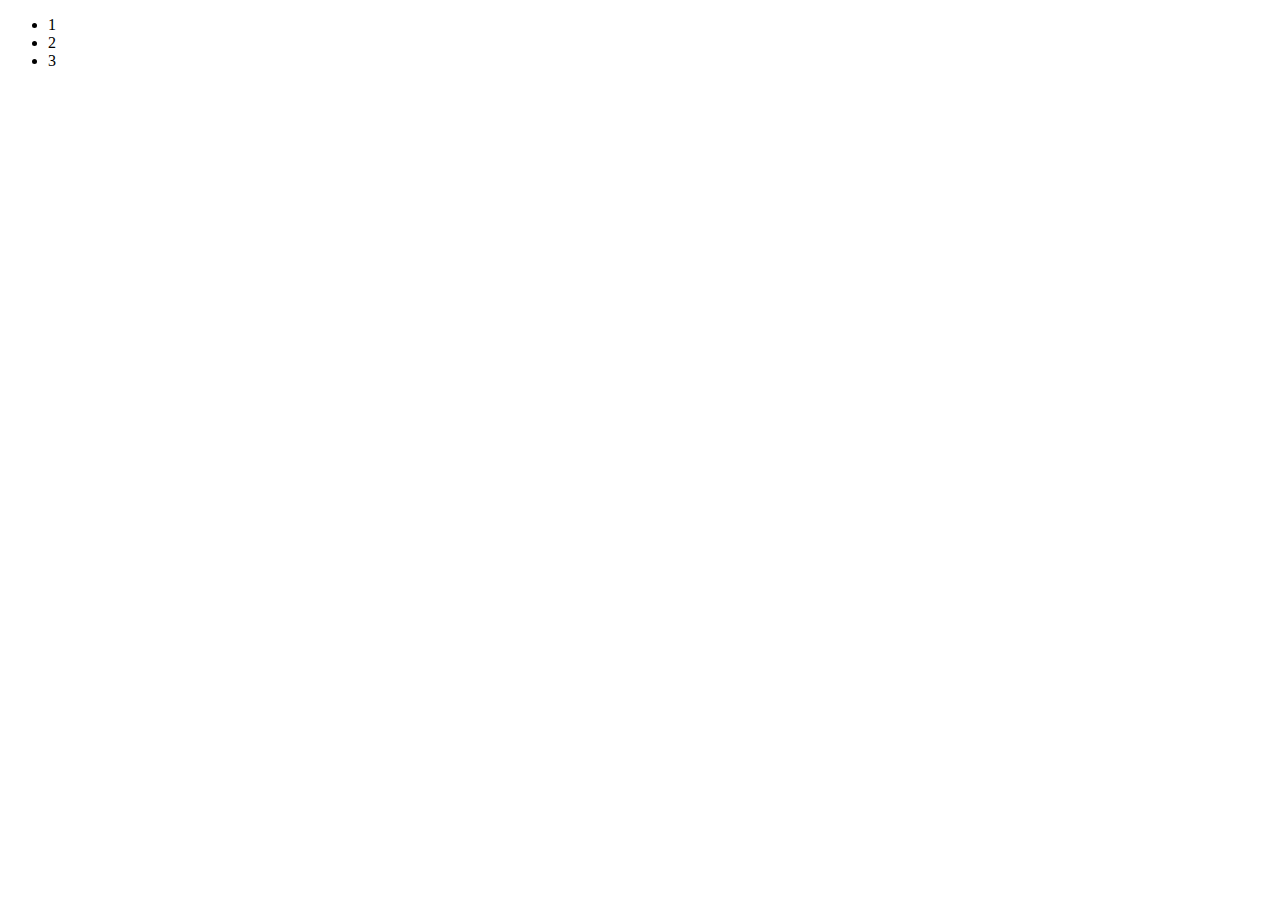
==== index.html @ 6b3838bf "Add index.html" ====
<!DOCTYPE html>
<html lang="en" dir="ltr">
  <head>
    <meta charset="utf-8">
    <title>Test</title>
  </head>
  <body>
    <ul>
      <li>1</li>
      <li>2</li>
      <li>3</li>
    </ul>
  </body>
</html>
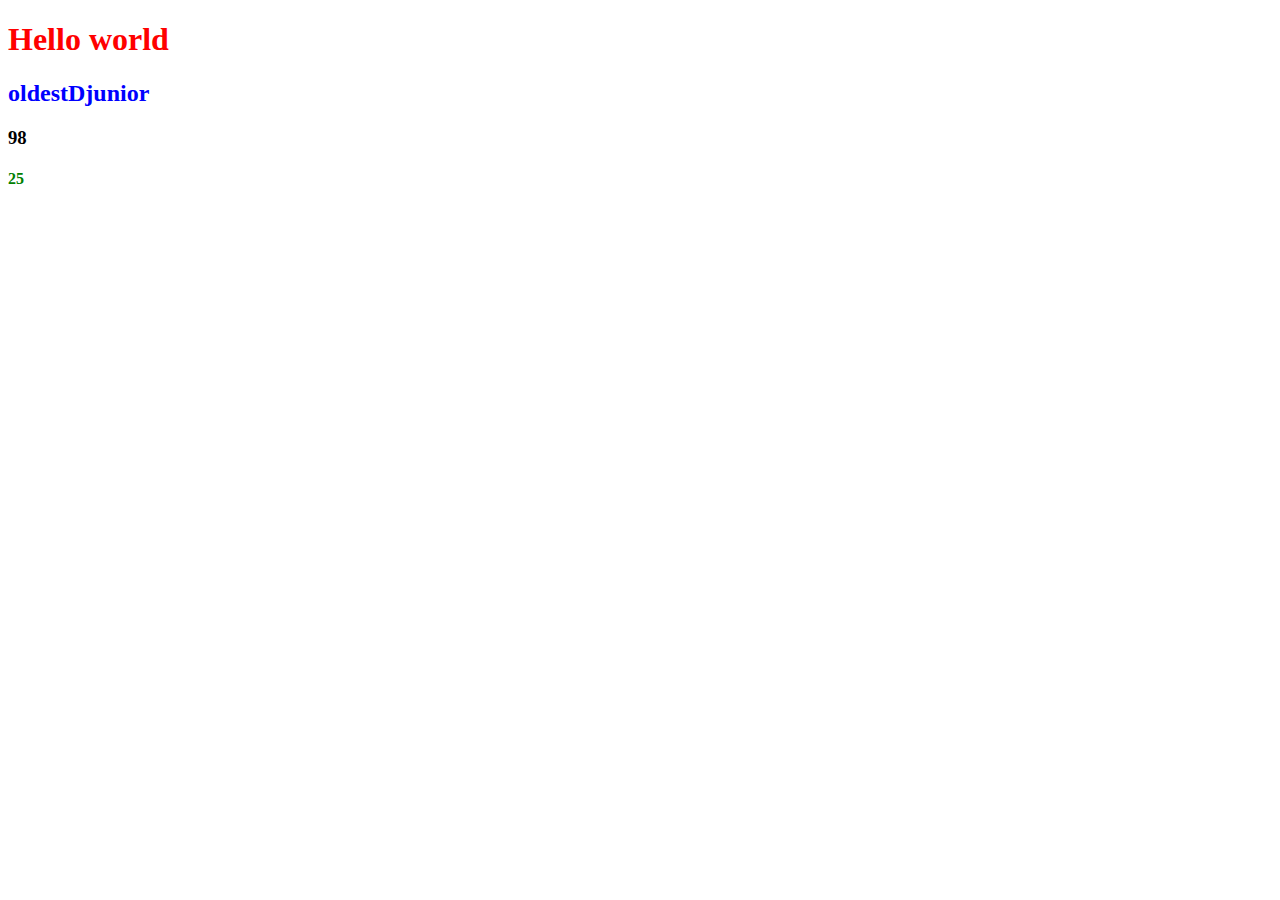
==== commit 7283cd84: "red index.html" ====
--- a/index.html
+++ b/index.html
@@ -3,12 +3,40 @@
   <head>
     <meta charset="utf-8">
     <title>Test</title>
+    <style media="screen">
+      .header {
+        color: red;
+      }
+      .name{
+        color: blue;
+      }
+      .sum{
+        color: green;
+      }
+    </style>
+
   </head>
   <body>
-    <ul>
-      <li>1</li>
-      <li>2</li>
-      <li>3</li>
-    </ul>
+    <h1 class="header">Hello</h1>
+    <h2 class="name">My name</h2>
+    <h3 class ="plus"></h3>
+    <h4 class="sum"></h4>
+    <h5 class="add-text"></h5>
+    <script type="text/javascript">
+      let myHeader = document.querySelector(".header")
+        myHeader.innerText = "Hello world"
+      let myName = document.querySelector(".name")
+        myName.innerText = "oldestDjunior"
+      let myPlus = document.querySelector(".plus")
+        myPlus.innerText = 65+33
+      let n1 = 10
+      let n2 = 15
+      let sum = n1 + n2
+      let sumElement = document.querySelector(".sum")
+        sumElement.innerText = sum
+      let addText = document.querySelector(".add-text")
+      let fullName = ``
+      addText.innerText = fullName
+    </script>
   </body>
 </html>
